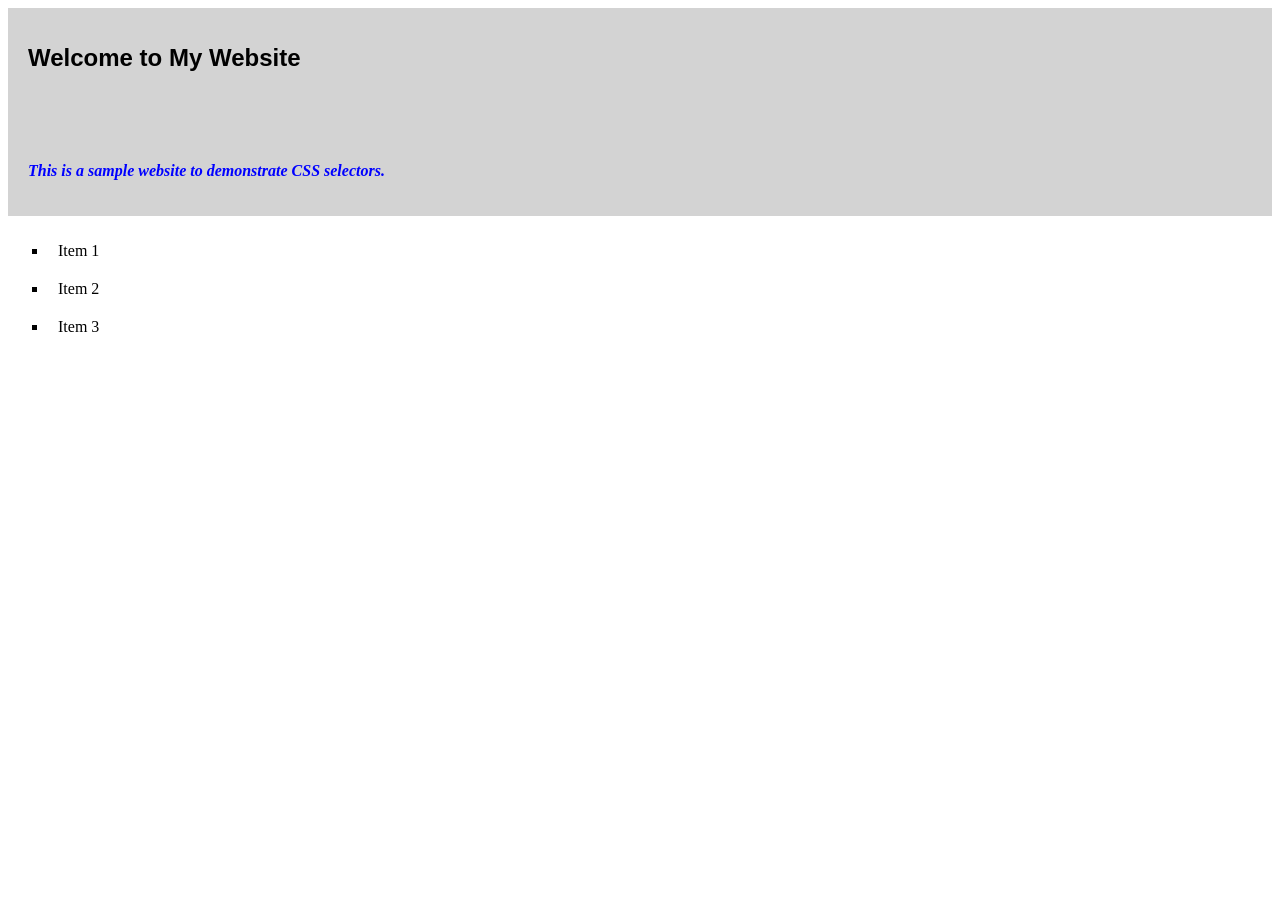
==== Selector.html @ f41b4314 "css file" ====
<!DOCTYPE html>
<html lang="en">
<head>
    <meta charset="UTF-8">
    <meta name="viewport" content="width=device-width, initial-scale=1.0">
    <title>CSS Selectors Example</title>
    <link rel="stylesheet" href="selector.css">
</head>
<body>
    <div id="header">
        <h1 class="title">Welcome to My Website</h1>
        <p class="description">This is a sample website to demonstrate CSS selectors.</p>
    </div>
    <ul class="list">
        <li class="item">Item 1</li>
        <li class="item">Item 2</li>
        <li class="item">Item 3</li>
    </ul>

</body>
</html>
---- selector.css ----
/* 1. Universal Selector */
* {
    box-sizing: border-box;
}

/* 2. Type Selector */
p {
    color: blue;
}

/* 3. Class Selector */
.title {
    font-size: 24px;
    font-weight: bold;
}

/* 4. ID Selector */
#header {
    background-color: lightgray;
    padding: 20px;
}

/* 5. Attribute Selector */
li[class="item"] {
    padding: 10px;
}

/* 6. Descendant Selector */
#header p {
    font-style: italic;
}

/* 7. Child Selector */
ul > li {
    list-style-type: square;
}

/* 8. Adjacent Sibling Selector */
h1 + p {
    margin-top: 90px;
}


/* 9. Group Selector */
h1, h2, h3 {
    font-family: Arial, sans-serif;
}

/* 10. Pseudo-class */
a:hover {
    background-color: aqua;
    padding: 10px;
    border-radius: 50px;
}

/* 11. Pseudo-element */
p::first-line {
    font-weight: bold;
}
body{
    background-image: url("../HTML_COMPLETE_COURSE/logo.png");
    background-repeat: no-repeat;
    background-position: 100px 500px;
    background-attachment: unset;    
}
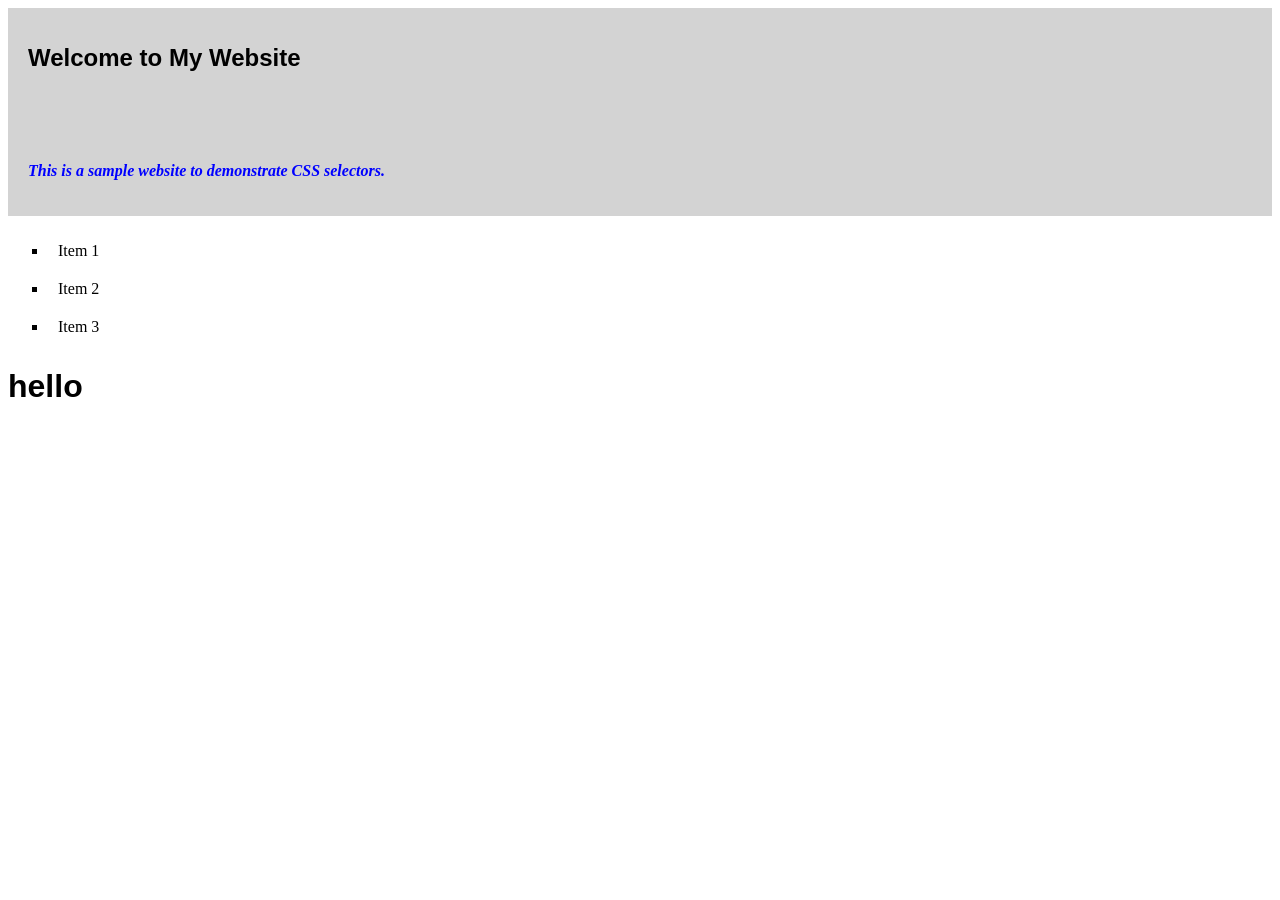
==== commit f3647f8a: "changes in html" ====
--- a/Selector.html
+++ b/Selector.html
@@ -17,5 +17,7 @@
         <li class="item">Item 3</li>
     </ul>
 
+    <h1>hello</h1>
+
 </body>
 </html>
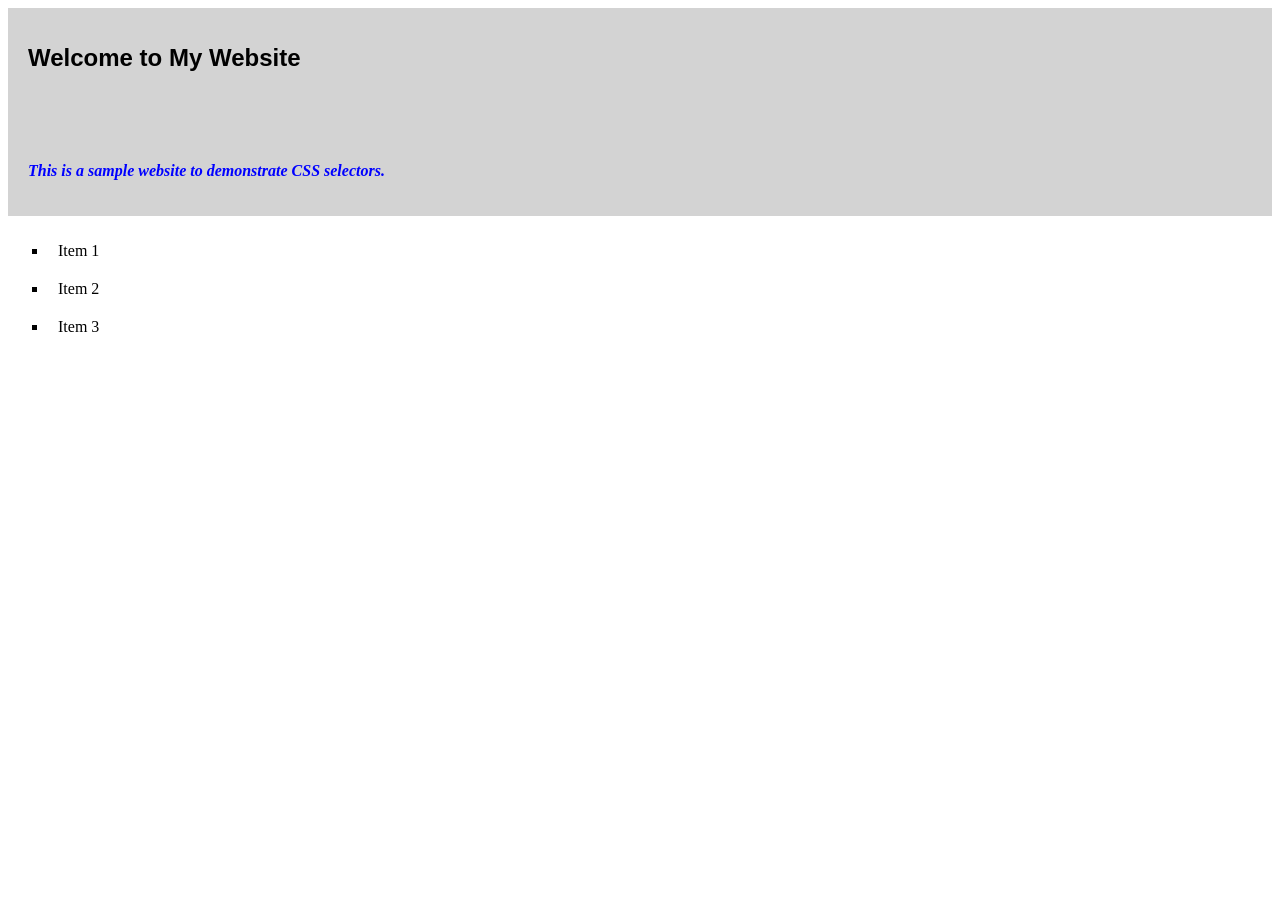
==== commit 41d657a8: "Update Selector.html" ====
--- a/Selector.html
+++ b/Selector.html
@@ -17,7 +17,6 @@
         <li class="item">Item 3</li>
     </ul>
 
-    <h1>hello</h1>
 
 </body>
 </html>
